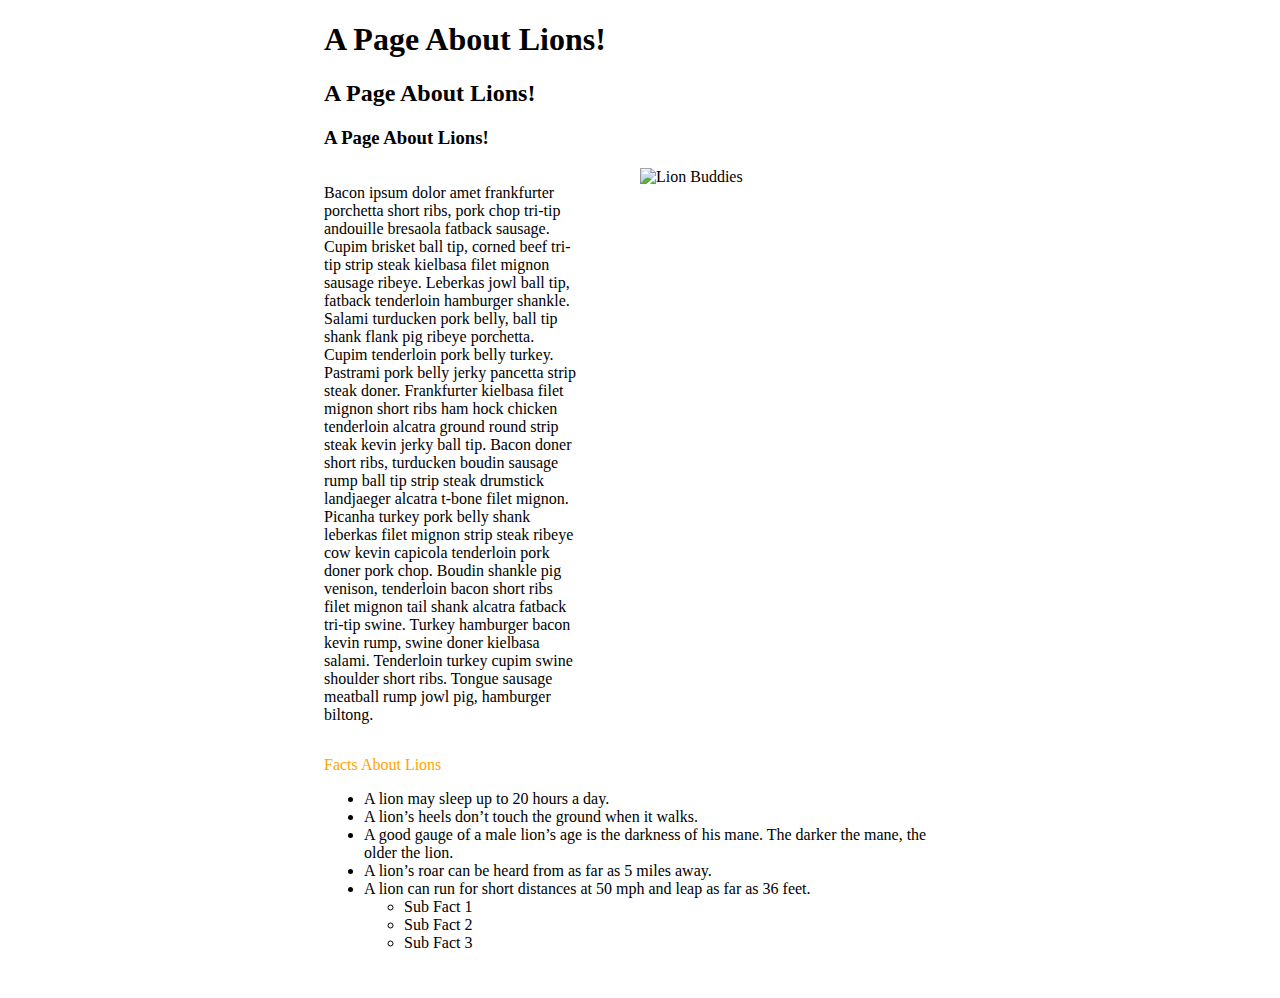
==== index.html @ b9e48d34 "Initial Index Page" ====
<!doctype html>
<html class="no-js" lang="">
    <head>
        <meta charset="utf-8">
        <meta http-equiv="X-UA-Compatible" content="IE=edge,chrome=1">
        <title></title>
        <meta name="description" content="">
        <meta name="viewport" content="width=device-width, initial-scale=1">

        <link rel="stylesheet" href="/css/normalize.min.css">
        <link rel="stylesheet" href="/css/main.css">

        <script src="js/vendor/modernizr-2.8.3.min.js"></script>
        <style>
            .container {
                width:50%;
                margin:0 auto;
            }
            .left {
                float:left;
                width:40%;
            }
            .right {
                float:left;
                width:40%;
                margin-left:10%;
            }
        </style>
    </head>
    <body>
        <div class="container">
        <h1>A Page About Lions!</h1>
        <h2>A Page About Lions!</h2>
        <h3>A Page About Lions!</h3>
            <div class="left">
        <p>Bacon ipsum dolor amet frankfurter porchetta short ribs, pork chop tri-tip andouille bresaola fatback sausage. Cupim brisket ball tip, corned beef tri-tip strip steak kielbasa filet mignon sausage ribeye. Leberkas jowl ball tip, fatback tenderloin hamburger shankle. Salami turducken pork belly, ball tip shank flank pig ribeye porchetta.

Cupim tenderloin pork belly turkey. Pastrami pork belly jerky pancetta strip steak doner. Frankfurter kielbasa filet mignon short ribs ham hock chicken tenderloin alcatra ground round strip steak kevin jerky ball tip. Bacon doner short ribs, turducken boudin sausage rump ball tip strip steak drumstick landjaeger alcatra t-bone filet mignon. Picanha turkey pork belly shank leberkas filet mignon strip steak ribeye cow kevin capicola tenderloin pork doner pork chop.

Boudin shankle pig venison, tenderloin bacon short ribs filet mignon tail shank alcatra fatback tri-tip swine. Turkey hamburger bacon kevin rump, swine doner kielbasa salami. Tenderloin turkey cupim swine shoulder short ribs. Tongue sausage meatball rump jowl pig, hamburger biltong.</p>
            </div>
            <div class="right">
            <img src="http://tiger.towson.edu/~rnye1/lions_pair-wide.jpg" alt="Lion Buddies" style="width:304px;height:228px;">
            </div>       
        <div style="clear:both;"></div>
            <p style="color:orange;">Facts About Lions</p>
            <ul>
                <li>A lion may sleep up to 20 hours a day.</li>
                <li>A lion’s heels don’t touch the ground when it walks.</li>
                <li>A good gauge of a male lion’s age is the darkness of his mane. The darker the mane, the older the lion.</li>
                <li>A lion’s roar can be heard from as far as 5 miles away.</li>
                <li>A lion can run for short distances at 50 mph and leap as far as 36 feet.
                    <ul>
                        <li>Sub Fact 1</li>
                        <li>Sub Fact 2</li>
                        <li>Sub Fact 3</li>
                    </ul>
                </li>
                
            </ul>
            
            <table>
                <tr>
                    <td></td>
                    <td></td>
                    <td></td>
                </tr>
                 <tr>
                    <td></td>
                    <td></td>
                    <td></td>
                </tr>
                 <tr>
                    <td></td>
                    <td></td>
                    <td></td>
                </tr>
                 <tr>
                    <td></td>
                    <td></td>
                    <td></td>
                </tr>
                 <tr>
                    <td></td>
                    <td></td>
                    <td></td>
                </tr>
            </table>
            
        </div>
        
        <script src="//ajax.googleapis.com/ajax/libs/jquery/1.11.2/jquery.min.js"></script>
        <script>window.jQuery || document.write('<script src="js/vendor/jquery-1.11.2.min.js"><\/script>')</script>

        <script src="js/main.js"></script>
    </body>
</html>
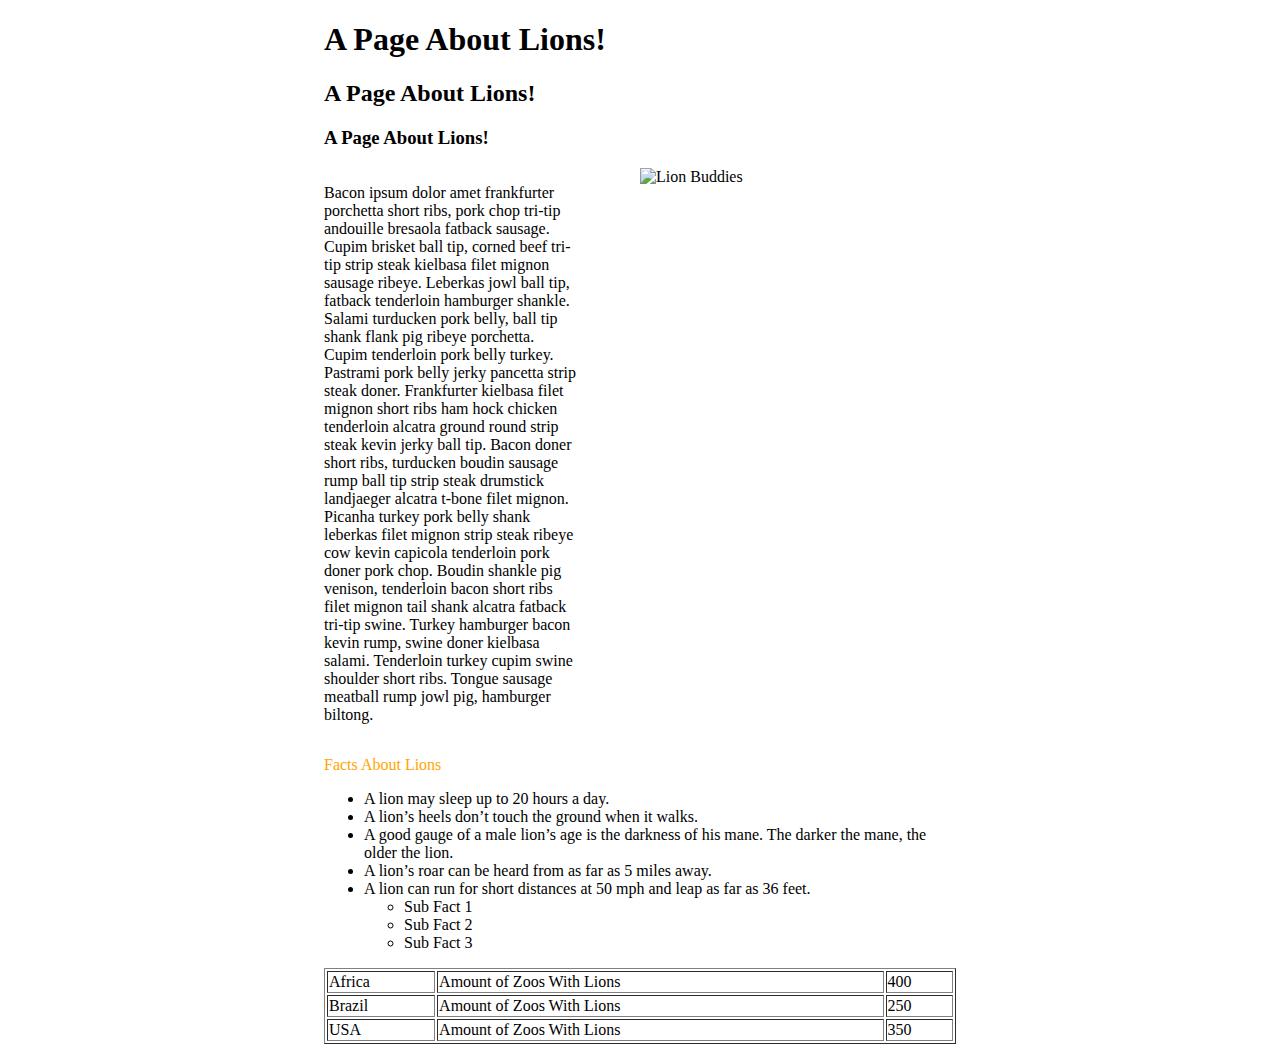
==== commit e9026ff7: "Update index.html" ====
--- a/index.html
+++ b/index.html
@@ -59,33 +59,23 @@
                 
             </ul>
             
-            <table>
-                <tr>
-                    <td></td>
-                    <td></td>
-                    <td></td>
-                </tr>
-                 <tr>
-                    <td></td>
-                    <td></td>
-                    <td></td>
-                </tr>
-                 <tr>
-                    <td></td>
-                    <td></td>
-                    <td></td>
-                </tr>
-                 <tr>
-                    <td></td>
-                    <td></td>
-                    <td></td>
-                </tr>
-                 <tr>
-                    <td></td>
-                    <td></td>
-                    <td></td>
-                </tr>
-            </table>
+            <table border="1" style="width:100%">
+  <tr>
+    <td>Africa</td>
+    <td>Amount of Zoos With Lions</td>		
+    <td>400</td>
+  </tr>
+  <tr>
+    <td>Brazil</td>
+    <td>Amount of Zoos With Lions</td>		
+    <td>250</td>
+  </tr>
+  <tr>
+    <td>USA</td>
+    <td>Amount of Zoos With Lions</td>		
+    <td>350</td>
+  </tr>
+</table>
             
         </div>
         
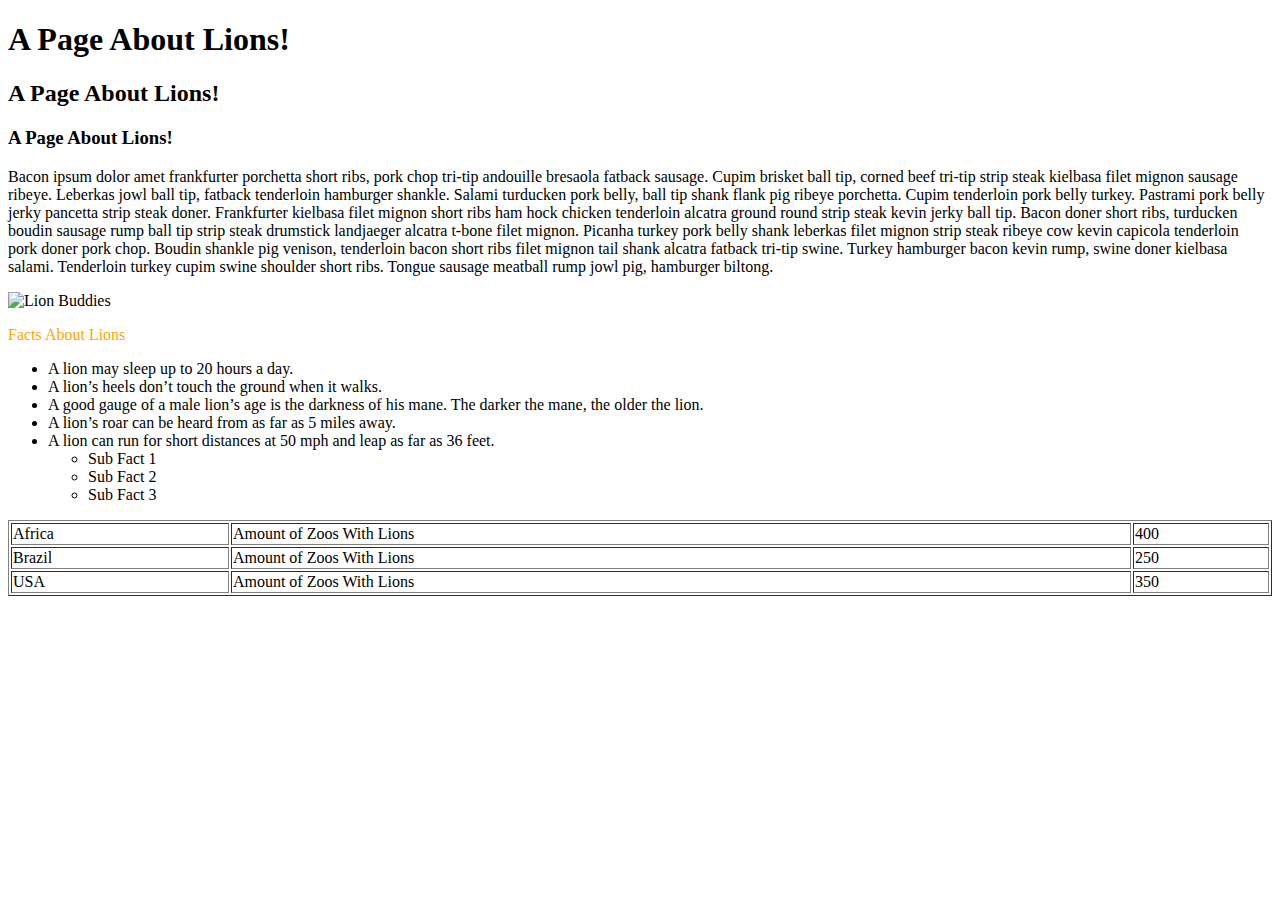
==== commit ae308596: "Update index.html" ====
--- a/index.html
+++ b/index.html
@@ -9,23 +9,9 @@
 
         <link rel="stylesheet" href="/css/normalize.min.css">
         <link rel="stylesheet" href="/css/main.css">
-
+<link rel="stylesheet" type="text/css" href="Guzma13.github.io/css/style.css">
         <script src="js/vendor/modernizr-2.8.3.min.js"></script>
-        <style>
-            .container {
-                width:50%;
-                margin:0 auto;
-            }
-            .left {
-                float:left;
-                width:40%;
-            }
-            .right {
-                float:left;
-                width:40%;
-                margin-left:10%;
-            }
-        </style>
+        
     </head>
     <body>
         <div class="container">
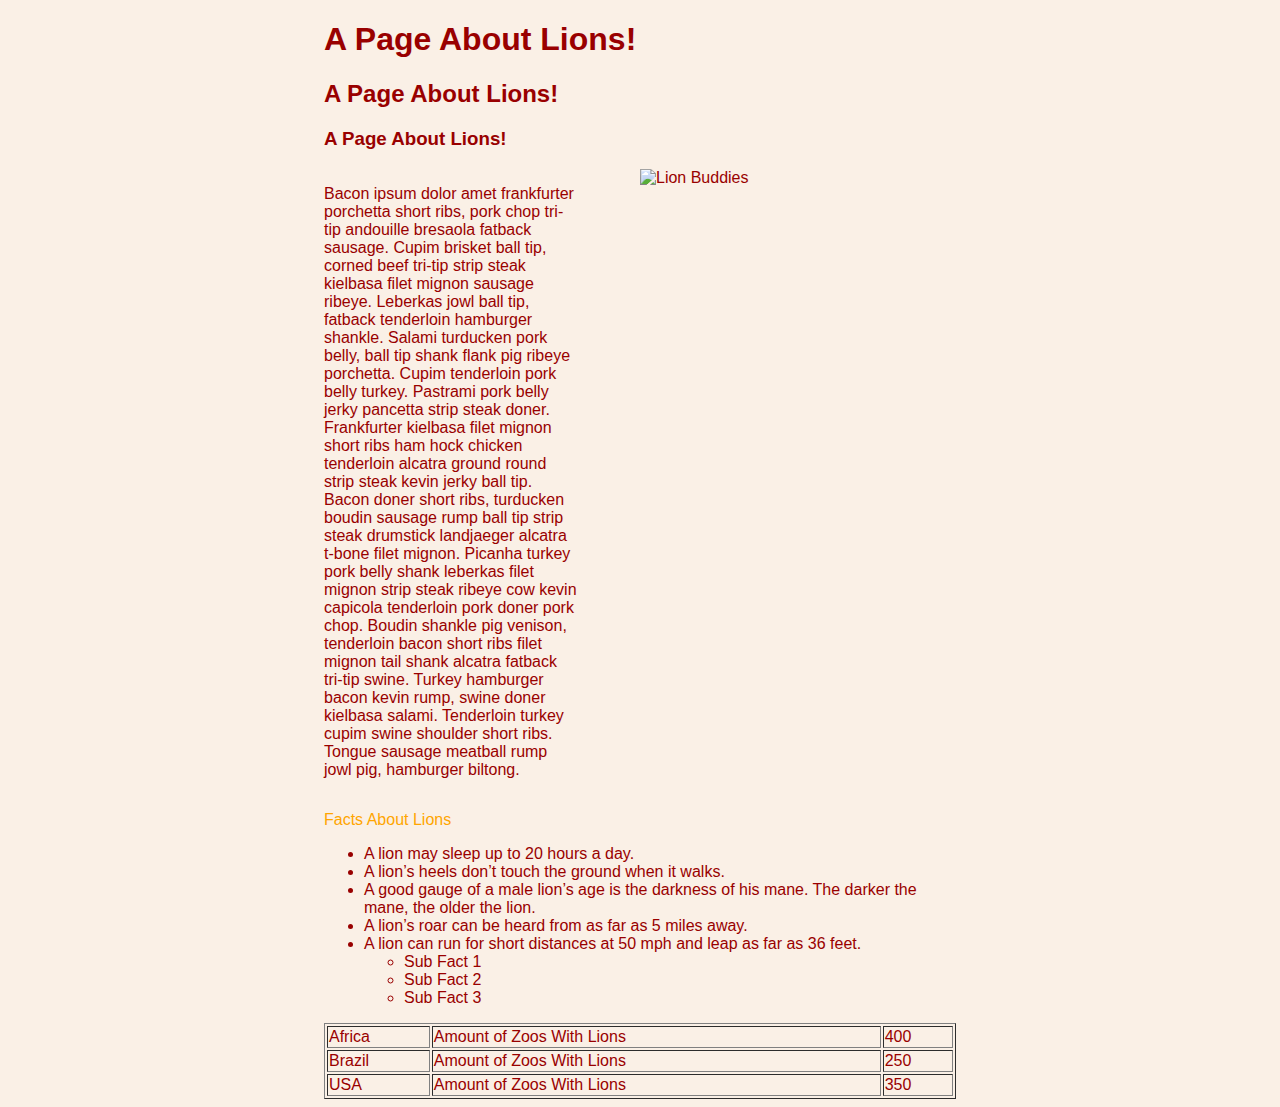
==== commit ab517825: "Update index.html" ====
--- a/index.html
+++ b/index.html
@@ -8,8 +8,7 @@
         <meta name="viewport" content="width=device-width, initial-scale=1">
 
         <link rel="stylesheet" href="/css/normalize.min.css">
-        <link rel="stylesheet" href="/css/main.css">
-<link rel="stylesheet" type="text/css" href="Guzma13.github.io/css/style.css">
+        <link rel="stylesheet" type="text/css" href="css/style.css">
         <script src="js/vendor/modernizr-2.8.3.min.js"></script>
         
     </head>
--- a/css/style.css
+++ b/css/style.css
@@ -0,0 +1,18 @@
+            .container {
+                width:50%;
+                margin:0 auto;
+            }
+            .left {
+                float:left;
+                width:40%;
+            }
+            .right {
+                float:left;
+                width:40%;
+                margin-left:10%;
+            }
+            body {
+            background-color: linen;
+            font-family: Arial, Helvetica, sans-serif;
+            color: #990000
+            }
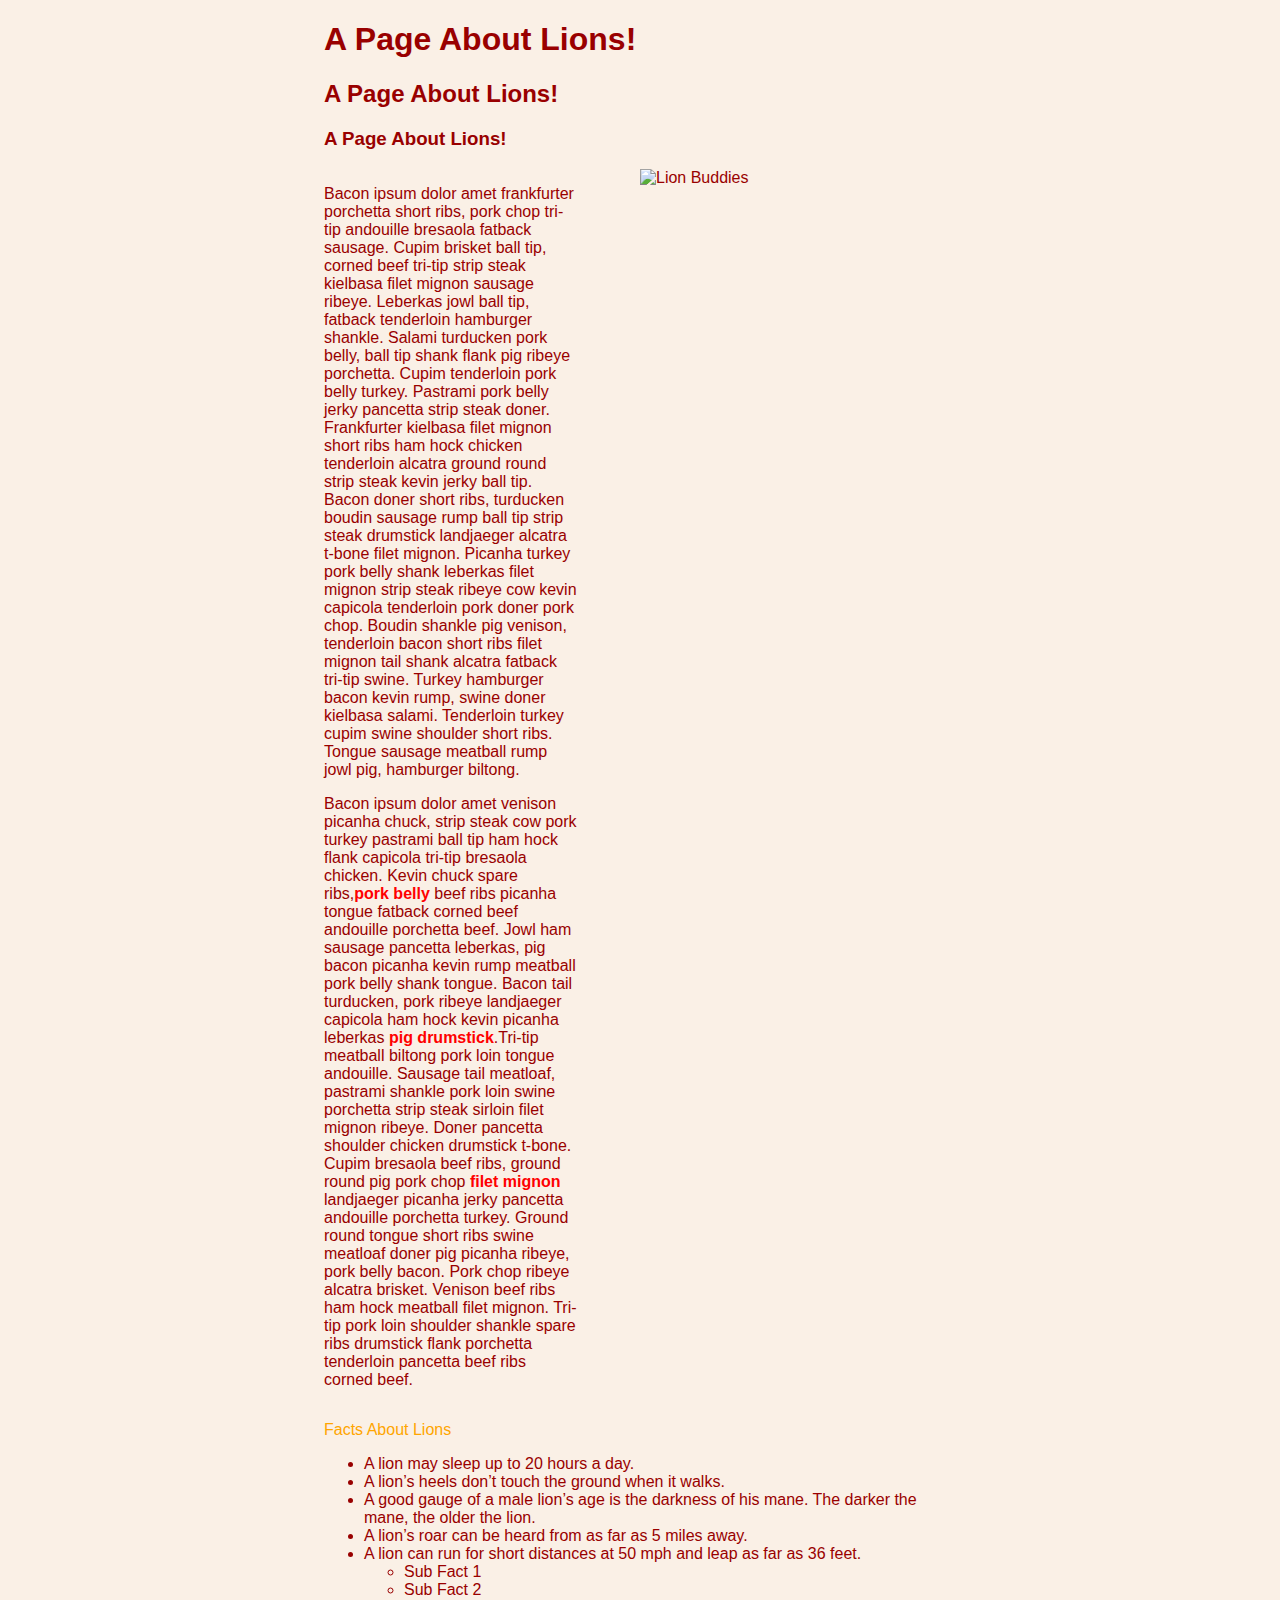
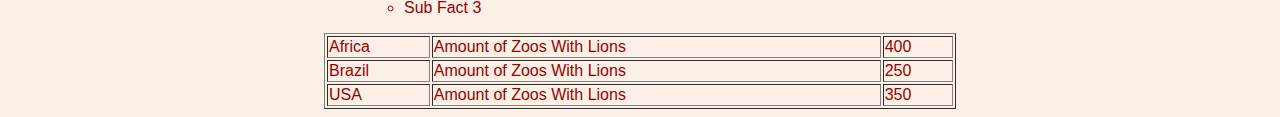
==== commit 78882646: "Update index.html" ====
--- a/index.html
+++ b/index.html
@@ -23,6 +23,11 @@
 Cupim tenderloin pork belly turkey. Pastrami pork belly jerky pancetta strip steak doner. Frankfurter kielbasa filet mignon short ribs ham hock chicken tenderloin alcatra ground round strip steak kevin jerky ball tip. Bacon doner short ribs, turducken boudin sausage rump ball tip strip steak drumstick landjaeger alcatra t-bone filet mignon. Picanha turkey pork belly shank leberkas filet mignon strip steak ribeye cow kevin capicola tenderloin pork doner pork chop.
 
 Boudin shankle pig venison, tenderloin bacon short ribs filet mignon tail shank alcatra fatback tri-tip swine. Turkey hamburger bacon kevin rump, swine doner kielbasa salami. Tenderloin turkey cupim swine shoulder short ribs. Tongue sausage meatball rump jowl pig, hamburger biltong.</p>
+             <p>Bacon ipsum dolor amet venison picanha chuck, strip steak cow pork turkey pastrami ball tip ham hock flank capicola tri-tip bresaola chicken. Kevin chuck spare ribs,<span style="color:red;font-weight:bold">pork belly</span>  beef ribs picanha tongue fatback corned beef andouille porchetta beef. Jowl ham sausage pancetta leberkas, pig bacon picanha kevin rump meatball pork belly shank tongue. Bacon tail turducken, pork ribeye landjaeger capicola ham hock kevin picanha leberkas <span style="color:red;font-weight:bold">pig drumstick</span>.Tri-tip meatball biltong pork loin tongue andouille.
+
+Sausage tail meatloaf, pastrami shankle pork loin swine porchetta strip steak sirloin filet mignon ribeye. Doner pancetta shoulder chicken drumstick t-bone. Cupim bresaola beef ribs, ground round pig pork chop <span style="color:red;font-weight:bold">filet mignon</span> landjaeger picanha jerky pancetta andouille porchetta turkey. Ground round tongue short ribs swine meatloaf doner pig picanha ribeye, pork belly bacon. Pork chop ribeye alcatra brisket. Venison beef ribs ham hock meatball filet mignon. Tri-tip pork loin shoulder shankle spare ribs drumstick flank porchetta tenderloin pancetta beef ribs corned beef.
+                </p>
+            
             </div>
             <div class="right">
             <img src="http://tiger.towson.edu/~rnye1/lions_pair-wide.jpg" alt="Lion Buddies" style="width:304px;height:228px;">
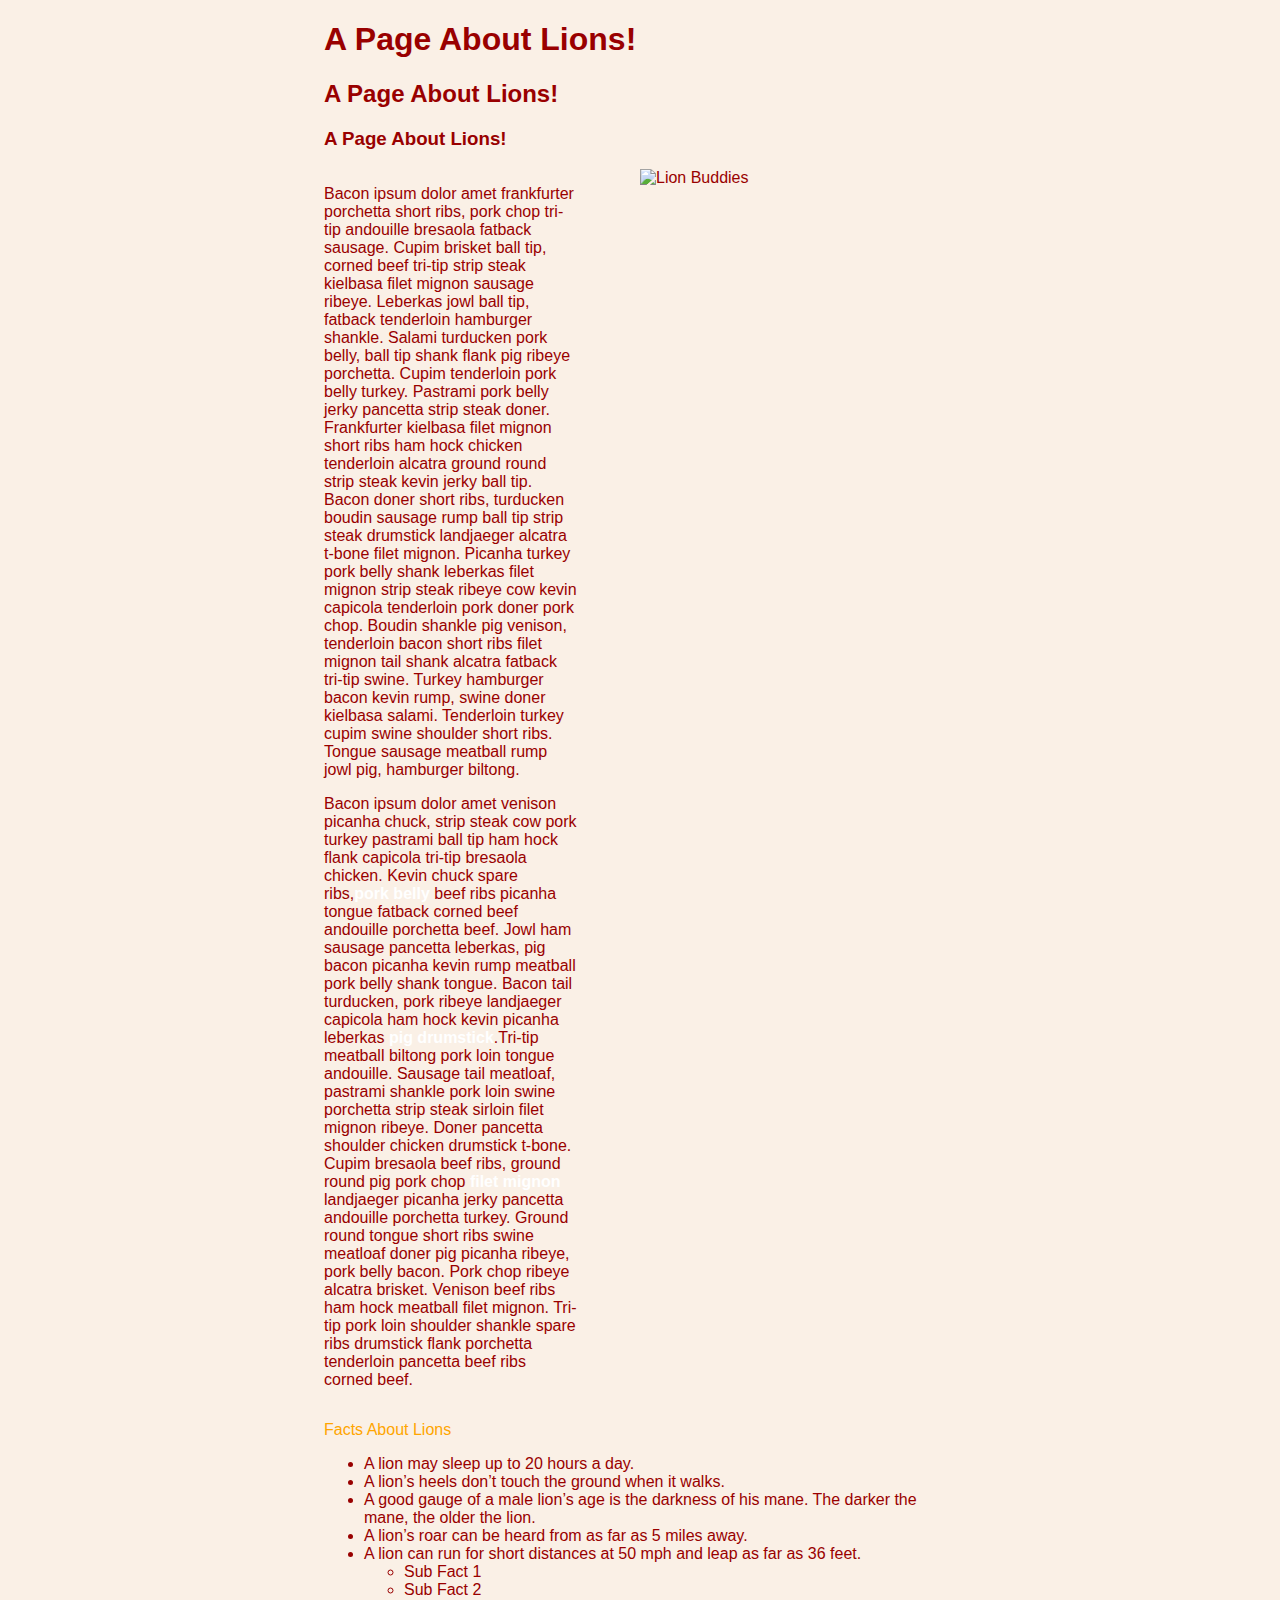
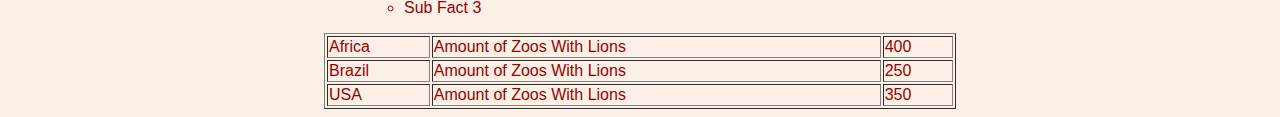
==== commit d1413e64: "Update index.html" ====
--- a/index.html
+++ b/index.html
@@ -23,9 +23,9 @@
 Cupim tenderloin pork belly turkey. Pastrami pork belly jerky pancetta strip steak doner. Frankfurter kielbasa filet mignon short ribs ham hock chicken tenderloin alcatra ground round strip steak kevin jerky ball tip. Bacon doner short ribs, turducken boudin sausage rump ball tip strip steak drumstick landjaeger alcatra t-bone filet mignon. Picanha turkey pork belly shank leberkas filet mignon strip steak ribeye cow kevin capicola tenderloin pork doner pork chop.
 
 Boudin shankle pig venison, tenderloin bacon short ribs filet mignon tail shank alcatra fatback tri-tip swine. Turkey hamburger bacon kevin rump, swine doner kielbasa salami. Tenderloin turkey cupim swine shoulder short ribs. Tongue sausage meatball rump jowl pig, hamburger biltong.</p>
-             <p>Bacon ipsum dolor amet venison picanha chuck, strip steak cow pork turkey pastrami ball tip ham hock flank capicola tri-tip bresaola chicken. Kevin chuck spare ribs,<span style="color:red;font-weight:bold">pork belly</span>  beef ribs picanha tongue fatback corned beef andouille porchetta beef. Jowl ham sausage pancetta leberkas, pig bacon picanha kevin rump meatball pork belly shank tongue. Bacon tail turducken, pork ribeye landjaeger capicola ham hock kevin picanha leberkas <span style="color:red;font-weight:bold">pig drumstick</span>.Tri-tip meatball biltong pork loin tongue andouille.
+             <p>Bacon ipsum dolor amet venison picanha chuck, strip steak cow pork turkey pastrami ball tip ham hock flank capicola tri-tip bresaola chicken. Kevin chuck spare ribs,<span style="color:white;font-weight:bold">pork belly</span>  beef ribs picanha tongue fatback corned beef andouille porchetta beef. Jowl ham sausage pancetta leberkas, pig bacon picanha kevin rump meatball pork belly shank tongue. Bacon tail turducken, pork ribeye landjaeger capicola ham hock kevin picanha leberkas <span style="color:white;font-weight:bold">pig drumstick</span>.Tri-tip meatball biltong pork loin tongue andouille.
 
-Sausage tail meatloaf, pastrami shankle pork loin swine porchetta strip steak sirloin filet mignon ribeye. Doner pancetta shoulder chicken drumstick t-bone. Cupim bresaola beef ribs, ground round pig pork chop <span style="color:red;font-weight:bold">filet mignon</span> landjaeger picanha jerky pancetta andouille porchetta turkey. Ground round tongue short ribs swine meatloaf doner pig picanha ribeye, pork belly bacon. Pork chop ribeye alcatra brisket. Venison beef ribs ham hock meatball filet mignon. Tri-tip pork loin shoulder shankle spare ribs drumstick flank porchetta tenderloin pancetta beef ribs corned beef.
+Sausage tail meatloaf, pastrami shankle pork loin swine porchetta strip steak sirloin filet mignon ribeye. Doner pancetta shoulder chicken drumstick t-bone. Cupim bresaola beef ribs, ground round pig pork chop <span style="color:white;font-weight:bold">filet mignon</span> landjaeger picanha jerky pancetta andouille porchetta turkey. Ground round tongue short ribs swine meatloaf doner pig picanha ribeye, pork belly bacon. Pork chop ribeye alcatra brisket. Venison beef ribs ham hock meatball filet mignon. Tri-tip pork loin shoulder shankle spare ribs drumstick flank porchetta tenderloin pancetta beef ribs corned beef.
                 </p>
             
             </div>
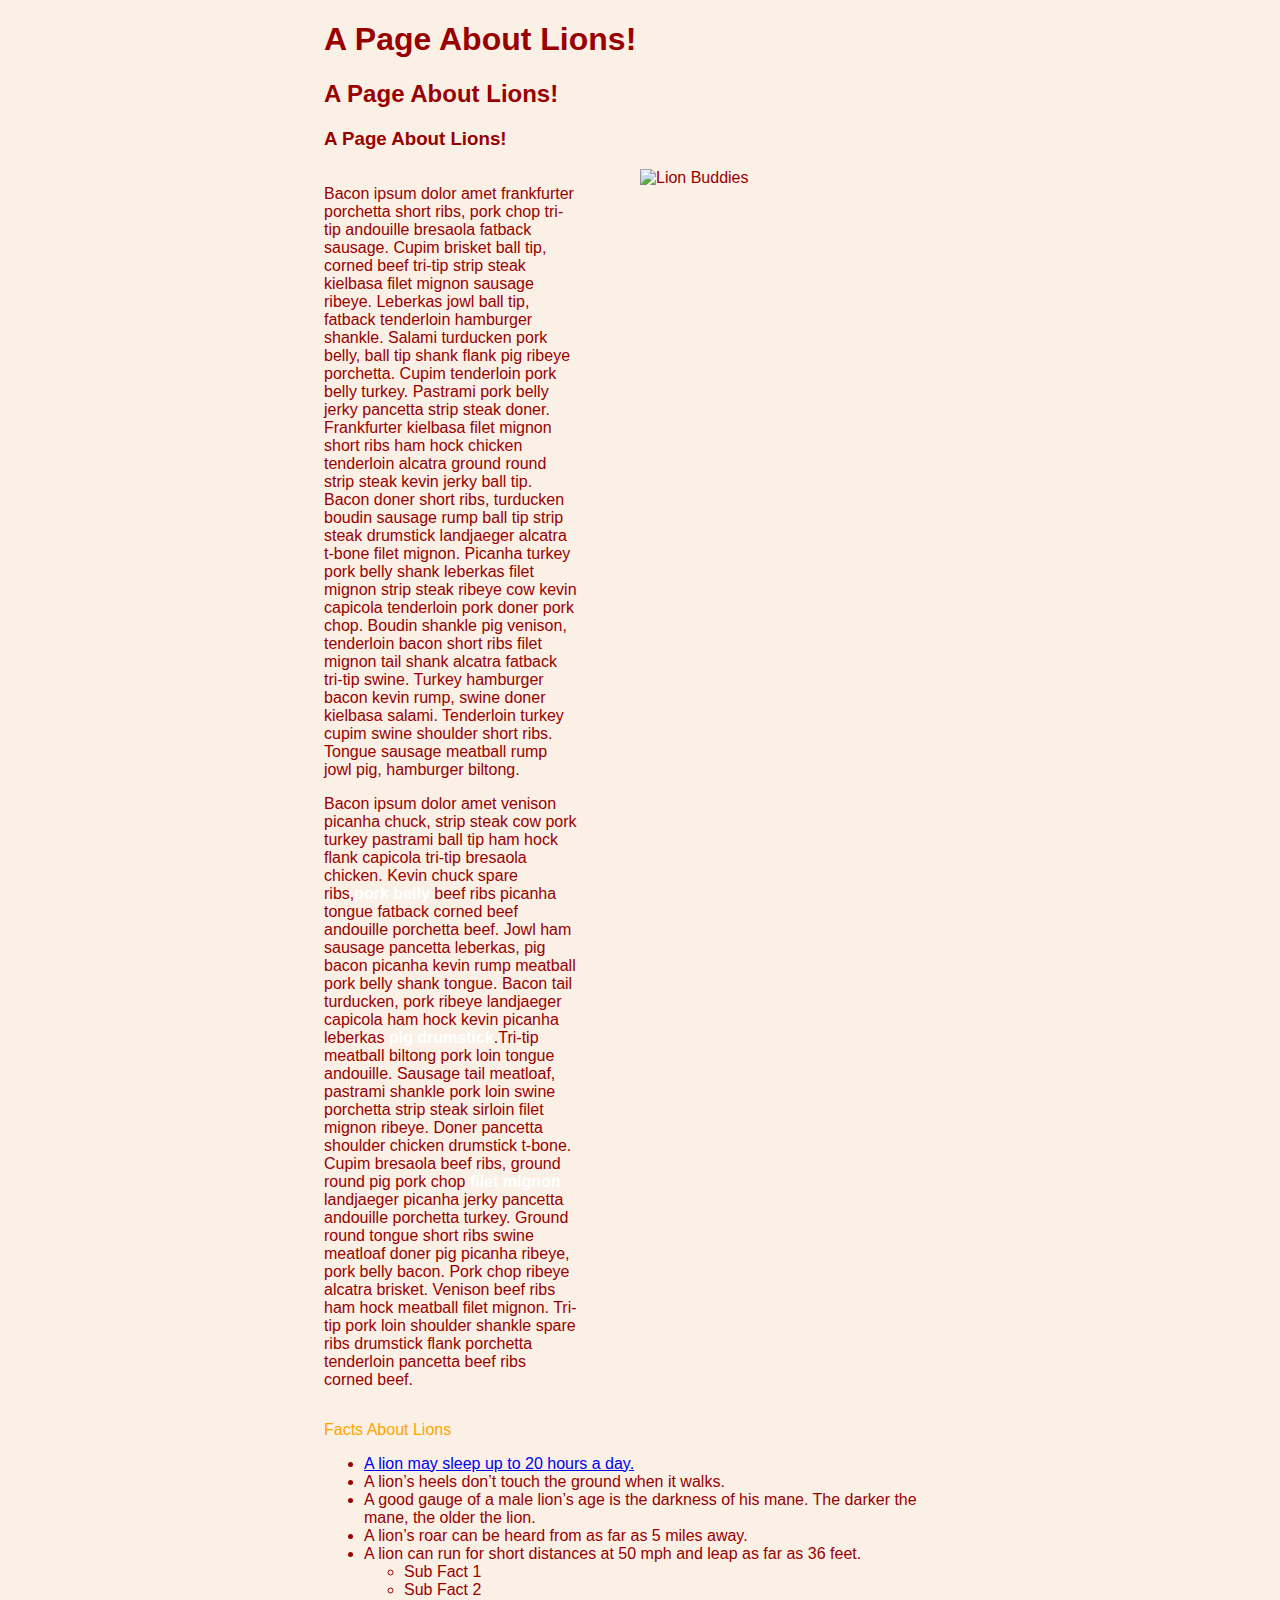
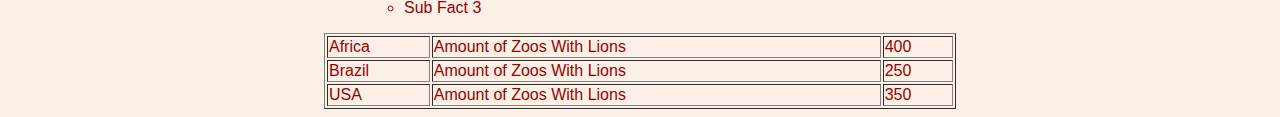
==== commit 9ea0600e: "Update index.html" ====
--- a/index.html
+++ b/index.html
@@ -35,7 +35,7 @@
         <div style="clear:both;"></div>
             <p style="color:orange;">Facts About Lions</p>
             <ul>
-                <li>A lion may sleep up to 20 hours a day.</li>
+                <li><a href="http://www.sciencekids.co.nz/sciencefacts/animals/lion.html">A lion may sleep up to 20 hours a day.</a></li>
                 <li>A lion’s heels don’t touch the ground when it walks.</li>
                 <li>A good gauge of a male lion’s age is the darkness of his mane. The darker the mane, the older the lion.</li>
                 <li>A lion’s roar can be heard from as far as 5 miles away.</li>
